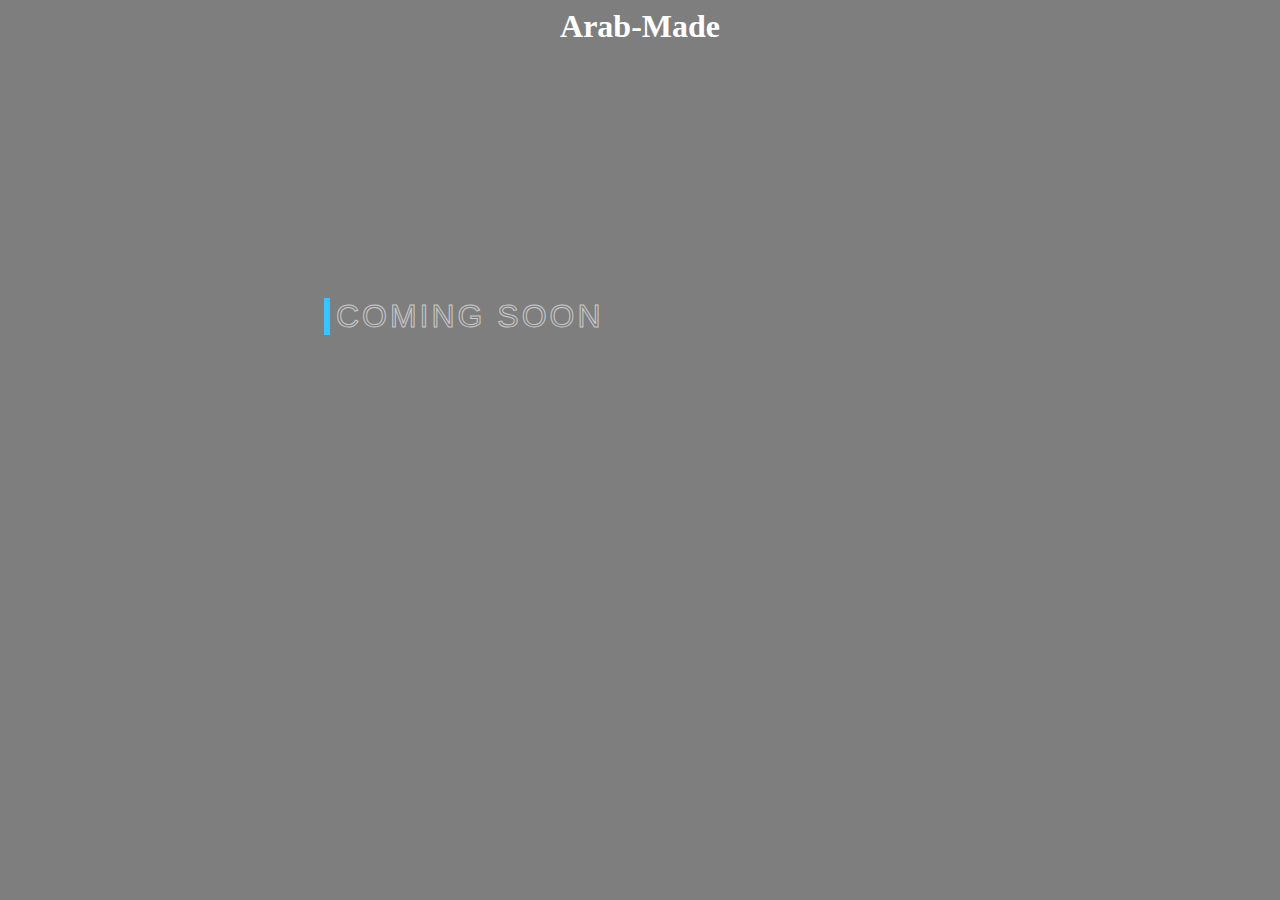
==== index.html @ 6edd66af "Create index.html" ====
<style>
/* === removing default button style ===*/
.button {
  margin: 0;
  height: auto;
  background: transparent;
  padding: 0;
  border: none;
}

/* button styling */
.button {
  --border-right: 6px;
  --text-stroke-color: rgba(255,255,255,0.6);
  --animation-color: #37C4FF;
  --fs-size: 2em;
  letter-spacing: 3px;
  text-decoration: none;
  font-size: var(--fs-size);
  font-family: "Arial";
  position: relative;
  text-transform: uppercase;
  color: transparent;
  -webkit-text-stroke: 1px var(--text-stroke-color);
}
/* this is the text, when you hover on button */
.hover-text {
  position: absolute;
  box-sizing: border-box;
  content: attr(data-text);
  color: var(--animation-color);
  width: 0%;
  inset: 0;
  border-right: var(--border-right) solid var(--animation-color);
  overflow: hidden;
  transition: 1.5s;
  -webkit-text-stroke: 1px var(--animation-color);
}
/* hover */
.button:hover .hover-text {
  width: 100%;
  filter: drop-shadow(0 0 23px var(--animation-color))
}

</style>
<body style="background-color: #7e7e7e;">
    <center>
        <h1 style="color:white;">Arab-Made</h1>
    </center>
<div style="margin:auto;margin-top:20%;max-width:50%">
<button class="button" data-text="Awesome">
    <span class="actual-text">&nbsp;Coming soon&nbsp;</span>
    <span aria-hidden="true" class="hover-text">&nbsp;Coming&nbsp;soon&nbsp;</span>
</button>
</div>
</body>
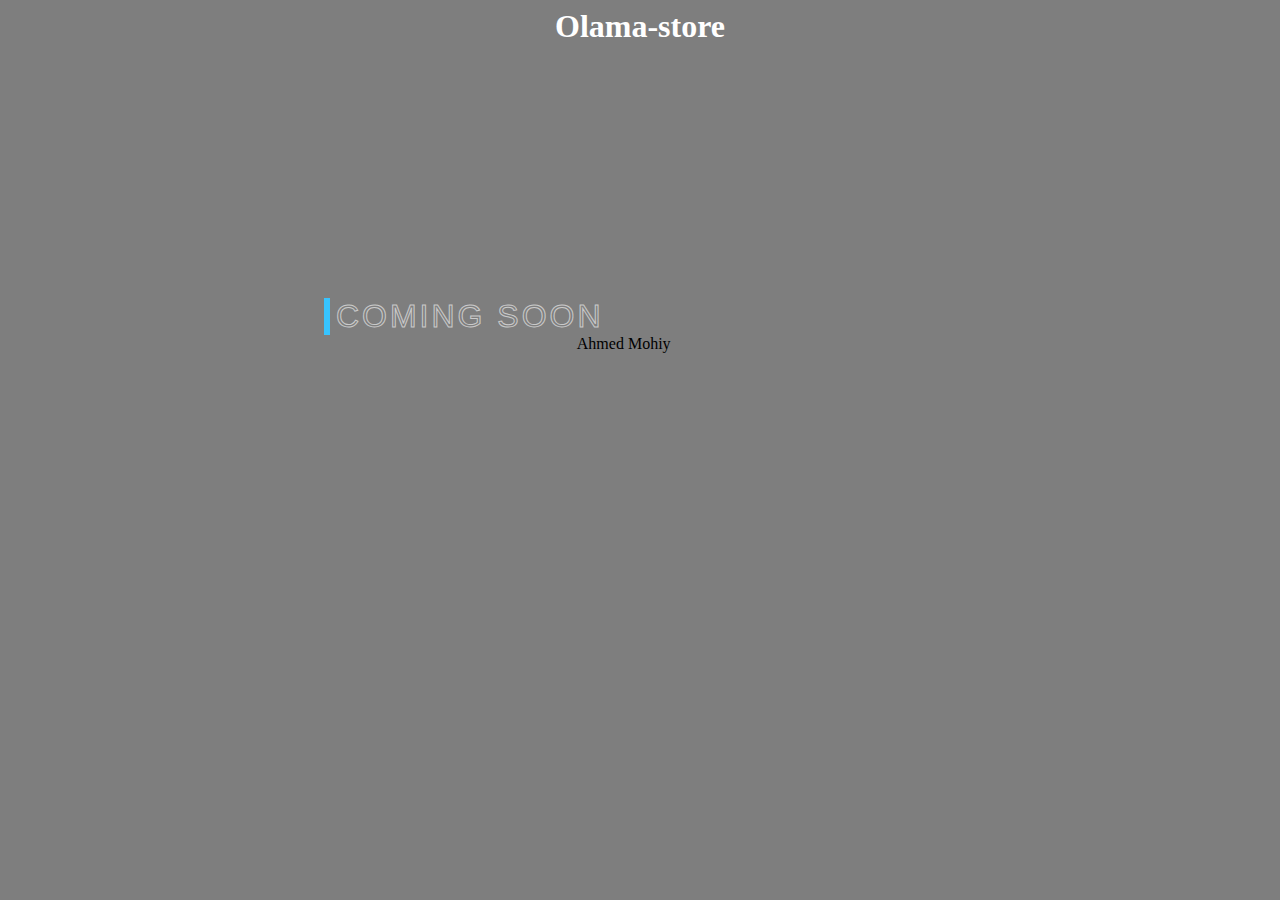
==== commit ec5fa627: "Create index.html" ====
--- a/index.html
+++ b/index.html
@@ -47,7 +47,7 @@
 </style>
 <body style="background-color: #7e7e7e;">
     <center>
-        <h1 style="color:white;">Arab-Made</h1>
+        <h1 style="color:white;">Olama-store</h1>
     </center>
 <div style="margin:auto;margin-top:20%;max-width:50%">
 <button class="button" data-text="Awesome">
@@ -55,4 +55,7 @@
     <span aria-hidden="true" class="hover-text">&nbsp;Coming&nbsp;soon&nbsp;</span>
 </button>
 </div>
+  <div style="margin:auto;margin-bottom:2%;margin-right:5%;max-width:50%">
+    Ahmed Mohiy
+  </div>
 </body>
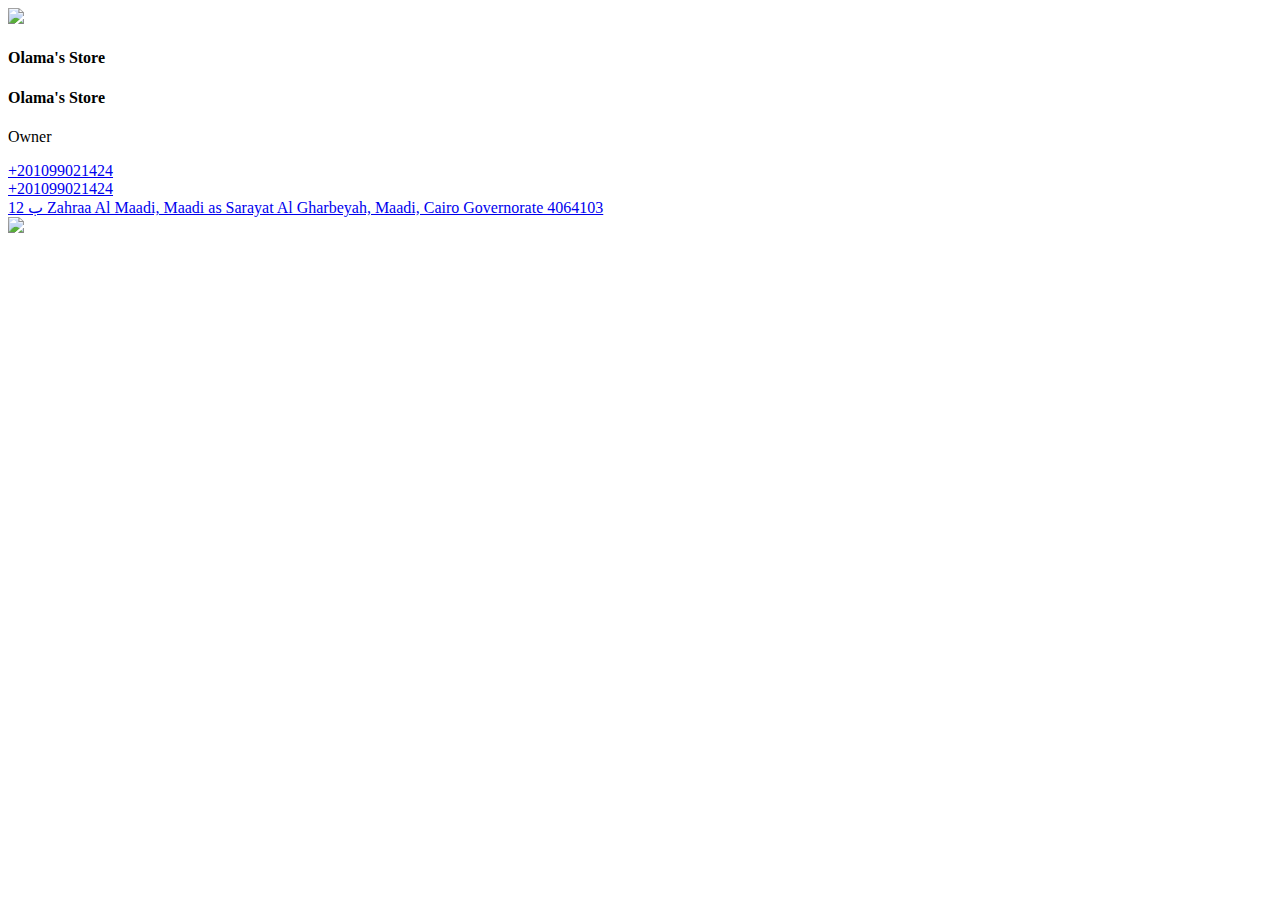
==== commit 74b5e6f5: "Add files via upload" ====
--- a/index.html
+++ b/index.html
@@ -1,61 +1,89 @@
+<!DOCTYPE html>
+<html lang="en">
+  <head>
+    <meta charset="UTF-8" />
+    <meta name="viewport" content="width=device-width, initial-scale=1.0" />
+    <meta http-equiv="X-UA-Compatible" content="ie=edge" />
+    <link
+      href="https://fonts.googleapis.com/css?family=Montserrat"
+      rel="stylesheet"
+    />
+    <meta name="description" content="Gifts and more..."><meta property="og:description" content="Gifts and more...">
+    <meta property='og:title' content="Olama's Store">
+    <meta property='og:locale' content='ar_EG'>
+        <meta property='og:image' content="http://olamastore.github.io/card/images/bcard.png">
+    <meta name="twitter:image" content="http://olamastore.github.io/card/images/bcard.png">
+    <!-- <meta property='og:image' content="http://olamastore.rf.gd/images/bcard.png"> -->
+    <!-- <meta name="twitter:image" content="http://olamastore.rf.gd/images/bcard.png"> -->
+
+    <!-- #44e4f2 -->
+    <!-- #0273ad -->
+    <link rel="stylesheet" href="fontawesome5.css"/> 
+    <link rel="stylesheet" href="https://use.fontawesome.com/releases/v5.8.1/css/all.css" integrity="sha384-50oBUHEmvpQ+1lW4y57PTFmhCaXp0ML5d60M1M7uH2+nqUivzIebhndOJK28anvf" crossorigin="anonymous"/>
+    <link rel="stylesheet" href="style.css" />
+    <title>Business Card</title>
+  </head>
+  <body>
+   <div class="card-wrapper">
+    <div class="card">
+        <div class="card-front">
+            <div class="left">
+                <img src="images/logo.png"/>
+                <h4><span>Olama's</span> Store</h4>
+            </div>
+            <div class="right">
+                <div class="person right-content">
+                    <i class="fa fa-user-tie"></i>
+                    <div class="text-person">
+                    <h4>Olama's Store</h4>
+                    <p>Owner</p>
+                    </div>
+                </div>
+                
+                <!-- . -->
+                <div class="phone right-content">
+                   <i class="fa fa-phone"></i>
+                    <div>
+                   <a href="tel:+201099021424">+201099021424</a>
+                    </div>
+                </div>
+                <div class="email right-content">
+                   <i class="fab fa-whatsapp"></i>
+                    <div>
+                   <!-- <a href="https://wa.me/+201099021424">+201099021424</a> -->
+                   <a href="https://api.whatsapp.com/send/?phone=201099021424">+201099021424</a>
+                   <!-- Selected color: #307684 -->
+                    </div>
+                   </div>
+                   <div class="address right-content">
+                   <i class="fa fa-map-marker-alt"></i>
+                    <div class="text-address">
+                   <a href="https://maps.app.goo.gl/jPz268JTsLR7fCy89">12 ب Zahraa Al Maadi, Maadi as Sarayat Al Gharbeyah, Maadi, Cairo Governorate 4064103</a>
+                    </div>
+               </div>
+               <!-- <button class="card-btn"><i class="fa fa-exchange-alt"></i></button> -->
+   </div>
+   </div>
+   
+    <div class="card-back" >
+        <img src="images/logoback.png" />
+    </div>
+    
+   </div>
+   </div>
+  </body>
+</html>
 
 
-<style>
-/* === removing default button style ===*/
-.button {
-  margin: 0;
-  height: auto;
-  background: transparent;
-  padding: 0;
-  border: none;
-}
+<!-- Works with line 37 in CSS without needing of the card button in card -->
 
-/* button styling */
-.button {
-  --border-right: 6px;
-  --text-stroke-color: rgba(255,255,255,0.6);
-  --animation-color: #37C4FF;
-  --fs-size: 2em;
-  letter-spacing: 3px;
-  text-decoration: none;
-  font-size: var(--fs-size);
-  font-family: "Arial";
-  position: relative;
-  text-transform: uppercase;
-  color: transparent;
-  -webkit-text-stroke: 1px var(--text-stroke-color);
-}
-/* this is the text, when you hover on button */
-.hover-text {
-  position: absolute;
-  box-sizing: border-box;
-  content: attr(data-text);
-  color: var(--animation-color);
-  width: 0%;
-  inset: 0;
-  border-right: var(--border-right) solid var(--animation-color);
-  overflow: hidden;
-  transition: 1.5s;
-  -webkit-text-stroke: 1px var(--animation-color);
-}
-/* hover */
-.button:hover .hover-text {
-  width: 100%;
-  filter: drop-shadow(0 0 23px var(--animation-color))
-}
+<script>
+// Select the card wrapper element
+let cardWrapper = document.querySelector(".card-wrapper");
 
-</style>
-<body style="background-color: #7e7e7e;">
-    <center>
-        <h1 style="color:white;">Olama-store</h1>
-    </center>
-<div style="margin:auto;margin-top:20%;max-width:50%">
-<button class="button" data-text="Awesome">
-    <span class="actual-text">&nbsp;Coming soon&nbsp;</span>
-    <span aria-hidden="true" class="hover-text">&nbsp;Coming&nbsp;soon&nbsp;</span>
-</button>
-</div>
-  <div style="margin:auto;margin-bottom:2%;margin-right:5%;max-width:50%">
-    Ahmed Mohiy
-  </div>
-</body>
+// Add a click event listener to the card wrapper element
+cardWrapper.addEventListener("click", function() {
+  // Toggle the card-rotate class on the card wrapper element
+  cardWrapper.classList.toggle("card-rotate");
+});
+</script>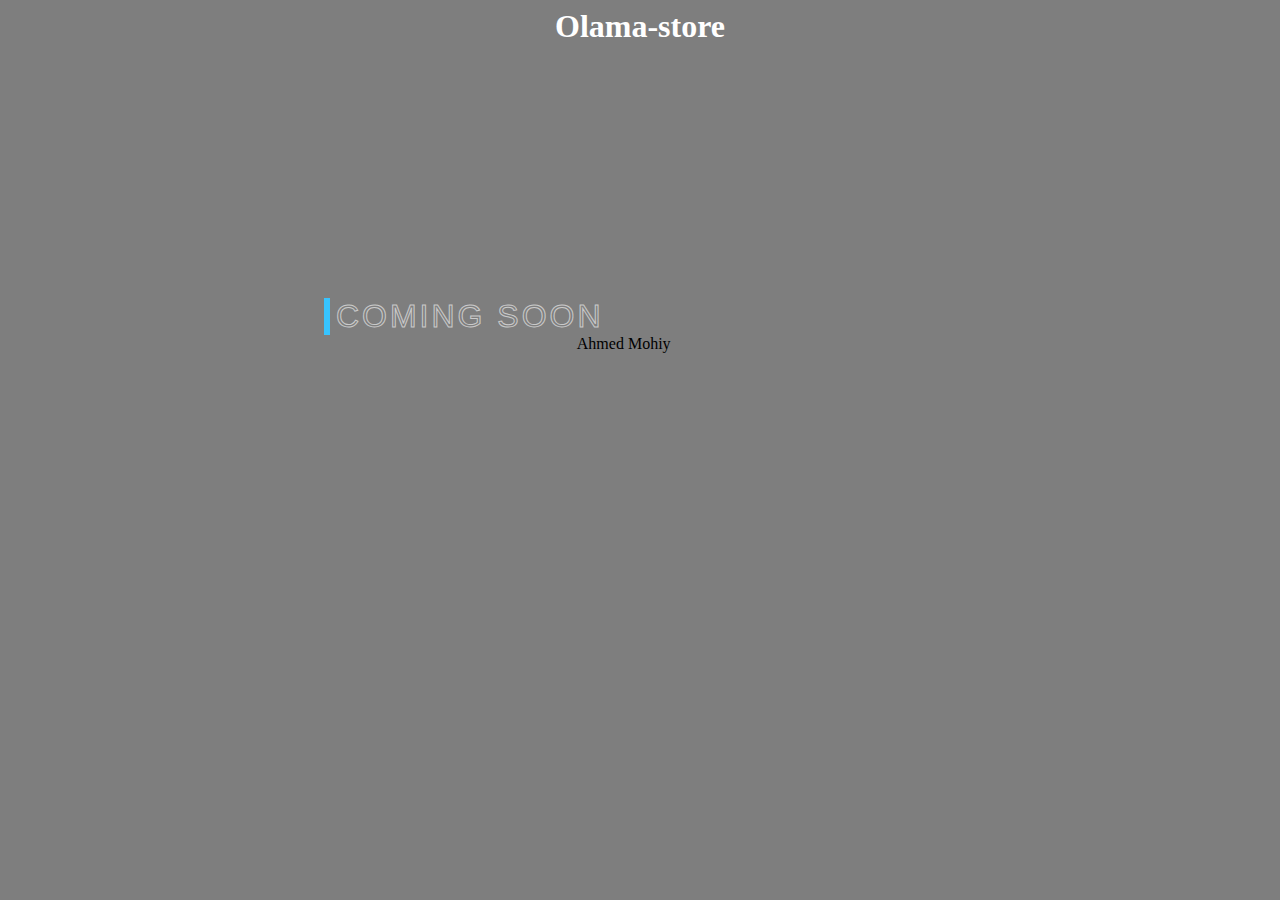
==== commit 53d2889b: "Update index.html" ====
--- a/index.html
+++ b/index.html
@@ -1,89 +1,60 @@
-<!DOCTYPE html>
-<html lang="en">
-  <head>
-    <meta charset="UTF-8" />
-    <meta name="viewport" content="width=device-width, initial-scale=1.0" />
-    <meta http-equiv="X-UA-Compatible" content="ie=edge" />
-    <link
-      href="https://fonts.googleapis.com/css?family=Montserrat"
-      rel="stylesheet"
-    />
-    <meta name="description" content="Gifts and more..."><meta property="og:description" content="Gifts and more...">
-    <meta property='og:title' content="Olama's Store">
-    <meta property='og:locale' content='ar_EG'>
-        <meta property='og:image' content="http://olamastore.github.io/card/images/bcard.png">
-    <meta name="twitter:image" content="http://olamastore.github.io/card/images/bcard.png">
-    <!-- <meta property='og:image' content="http://olamastore.rf.gd/images/bcard.png"> -->
-    <!-- <meta name="twitter:image" content="http://olamastore.rf.gd/images/bcard.png"> -->
 
-    <!-- #44e4f2 -->
-    <!-- #0273ad -->
-    <link rel="stylesheet" href="fontawesome5.css"/> 
-    <link rel="stylesheet" href="https://use.fontawesome.com/releases/v5.8.1/css/all.css" integrity="sha384-50oBUHEmvpQ+1lW4y57PTFmhCaXp0ML5d60M1M7uH2+nqUivzIebhndOJK28anvf" crossorigin="anonymous"/>
-    <link rel="stylesheet" href="style.css" />
-    <title>Business Card</title>
-  </head>
-  <body>
-   <div class="card-wrapper">
-    <div class="card">
-        <div class="card-front">
-            <div class="left">
-                <img src="images/logo.png"/>
-                <h4><span>Olama's</span> Store</h4>
-            </div>
-            <div class="right">
-                <div class="person right-content">
-                    <i class="fa fa-user-tie"></i>
-                    <div class="text-person">
-                    <h4>Olama's Store</h4>
-                    <p>Owner</p>
-                    </div>
-                </div>
-                
-                <!-- . -->
-                <div class="phone right-content">
-                   <i class="fa fa-phone"></i>
-                    <div>
-                   <a href="tel:+201099021424">+201099021424</a>
-                    </div>
-                </div>
-                <div class="email right-content">
-                   <i class="fab fa-whatsapp"></i>
-                    <div>
-                   <!-- <a href="https://wa.me/+201099021424">+201099021424</a> -->
-                   <a href="https://api.whatsapp.com/send/?phone=201099021424">+201099021424</a>
-                   <!-- Selected color: #307684 -->
-                    </div>
-                   </div>
-                   <div class="address right-content">
-                   <i class="fa fa-map-marker-alt"></i>
-                    <div class="text-address">
-                   <a href="https://maps.app.goo.gl/jPz268JTsLR7fCy89">12 ب Zahraa Al Maadi, Maadi as Sarayat Al Gharbeyah, Maadi, Cairo Governorate 4064103</a>
-                    </div>
-               </div>
-               <!-- <button class="card-btn"><i class="fa fa-exchange-alt"></i></button> -->
-   </div>
-   </div>
-   
-    <div class="card-back" >
-        <img src="images/logoback.png" />
-    </div>
-    
-   </div>
-   </div>
-  </body>
-</html>
+<style>
+/* === removing default button style ===*/
+.button {
+  margin: 0;
+  height: auto;
+  background: transparent;
+  padding: 0;
+  border: none;
+}
 
+/* button styling */
+.button {
+  --border-right: 6px;
+  --text-stroke-color: rgba(255,255,255,0.6);
+  --animation-color: #37C4FF;
+  --fs-size: 2em;
+  letter-spacing: 3px;
+  text-decoration: none;
+  font-size: var(--fs-size);
+  font-family: "Arial";
+  position: relative;
+  text-transform: uppercase;
+  color: transparent;
+  -webkit-text-stroke: 1px var(--text-stroke-color);
+}
+/* this is the text, when you hover on button */
+.hover-text {
+  position: absolute;
+  box-sizing: border-box;
+  content: attr(data-text);
+  color: var(--animation-color);
+  width: 0%;
+  inset: 0;
+  border-right: var(--border-right) solid var(--animation-color);
+  overflow: hidden;
+  transition: 1.5s;
+  -webkit-text-stroke: 1px var(--animation-color);
+}
+/* hover */
+.button:hover .hover-text {
+  width: 100%;
+  filter: drop-shadow(0 0 23px var(--animation-color))
+}
 
-<!-- Works with line 37 in CSS without needing of the card button in card -->
-
-<script>
-// Select the card wrapper element
-let cardWrapper = document.querySelector(".card-wrapper");
-
-// Add a click event listener to the card wrapper element
-cardWrapper.addEventListener("click", function() {
-  // Toggle the card-rotate class on the card wrapper element
-  cardWrapper.classList.toggle("card-rotate");
-});
-</script>+</style>
+<body style="background-color: #7e7e7e;">
+    <center>
+        <h1 style="color:white;">Olama-store</h1>
+    </center>
+<div style="margin:auto;margin-top:20%;max-width:50%">
+<button class="button" data-text="Awesome">
+    <span class="actual-text">&nbsp;Coming soon&nbsp;</span>
+    <span aria-hidden="true" class="hover-text">&nbsp;Coming&nbsp;soon&nbsp;</span>
+</button>
+</div>
+  <div style="margin:auto;margin-bottom:2%;margin-right:5%;max-width:50%">
+    Ahmed Mohiy
+  </div>
+</body>
